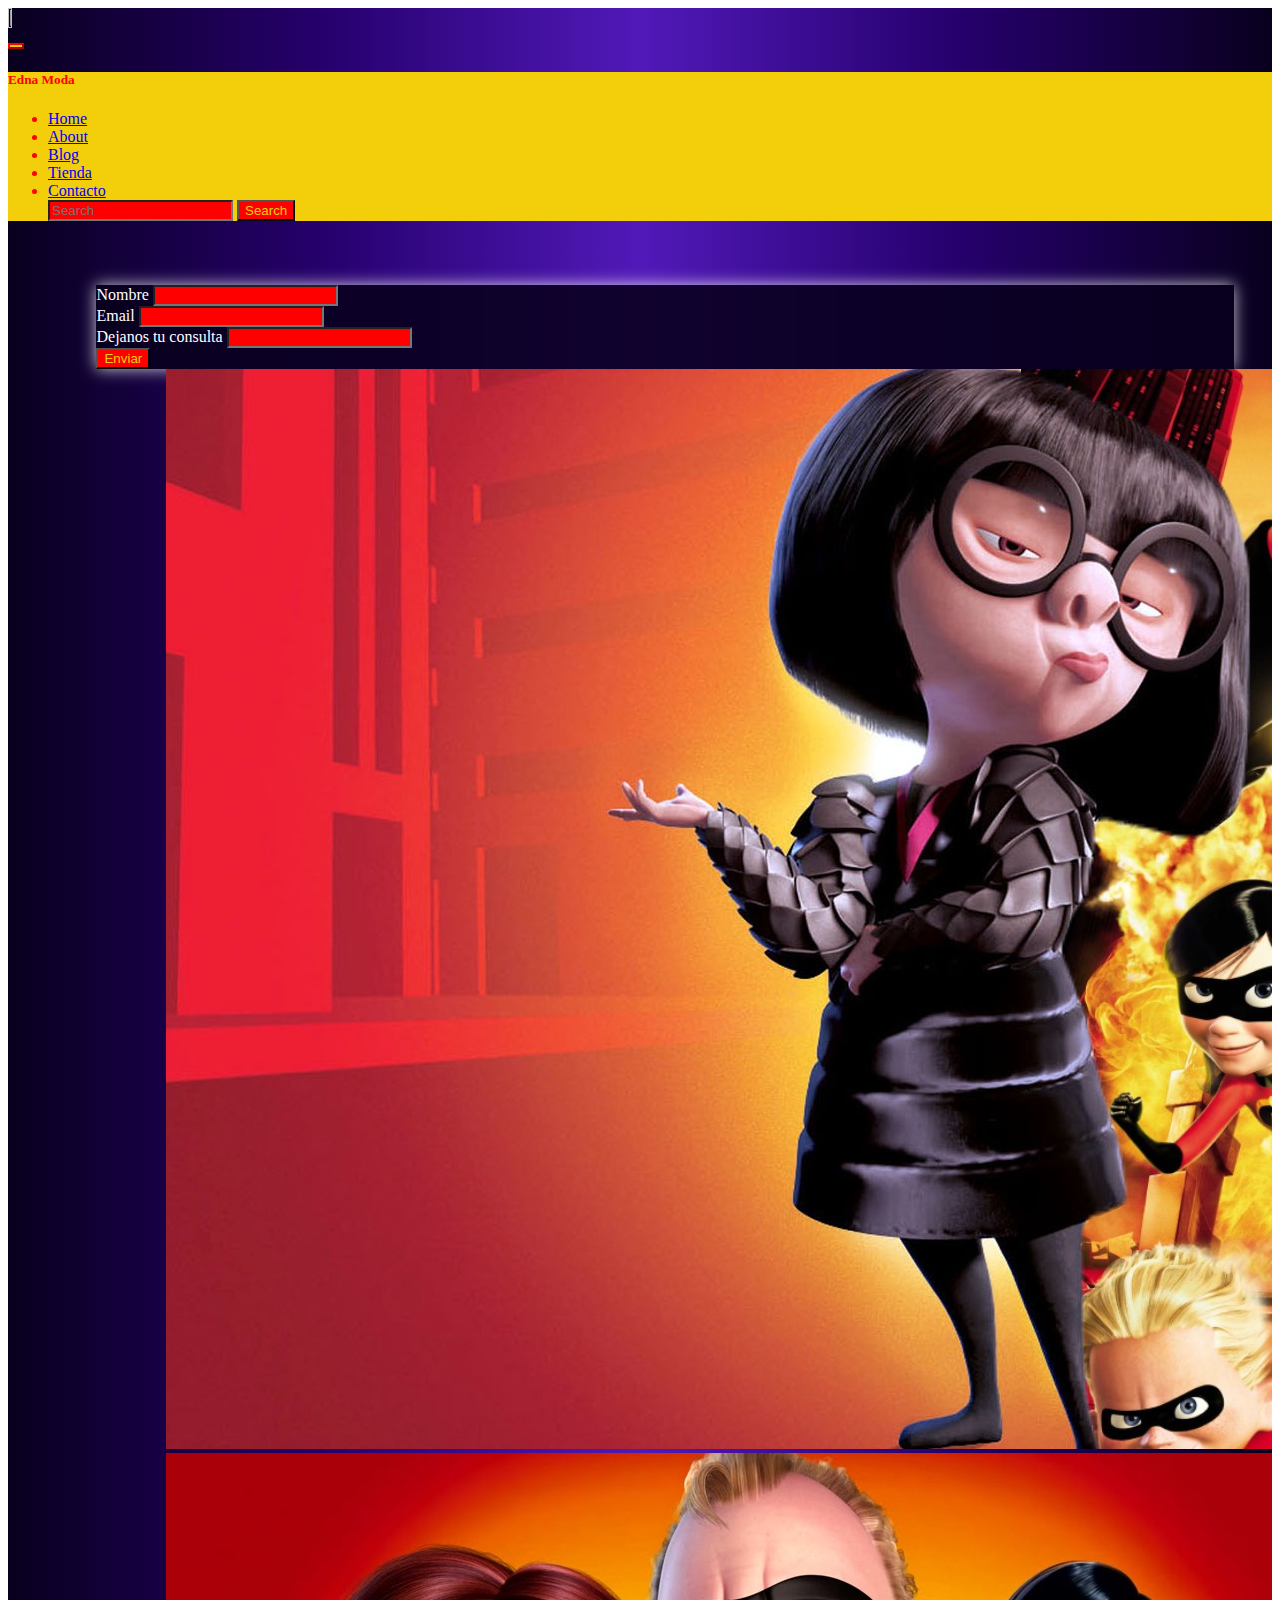
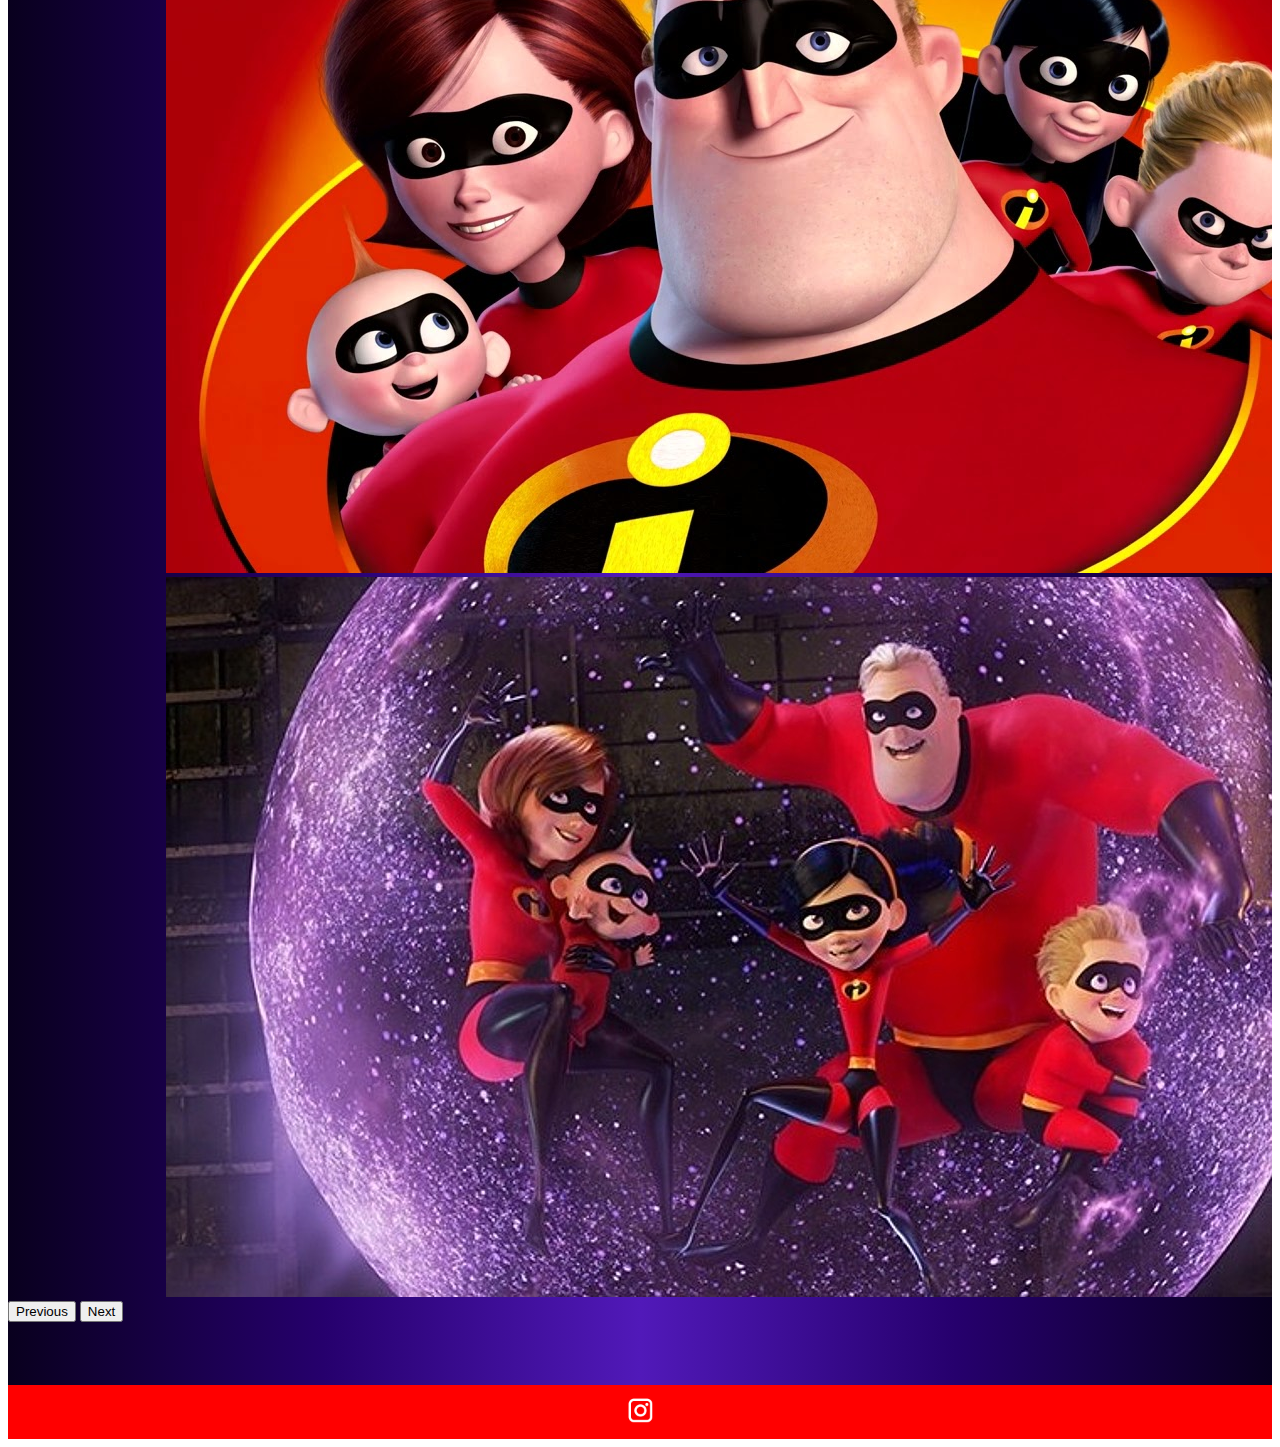
==== contacto.html @ 764e74c6 "Add files via upload" ====
<!doctype html>
<html lang="en">
  <head>
    <title>Contacto - Edna moda</title>
    <meta charset="utf-8">
    <meta name="viewport" content="width=device-width, initial-scale=1">
    <link href="https://cdn.jsdelivr.net/npm/bootstrap@5.3.1/dist/css/bootstrap.min.css" rel="stylesheet" integrity="sha384-4bw+/aepP/YC94hEpVNVgiZdgIC5+VKNBQNGCHeKRQN+PtmoHDEXuppvnDJzQIu9" crossorigin="anonymous">
    <link rel="stylesheet" href="./css/style.css">
    <script src="./java.js"></script>
  </head>
  <body>
    <div class="contacto h-100">
        <div class="container1 text-center">
          <img class="logo py-2" src="D:\Desktop\Mora Scolnik\Contenidos y creatividad II\Proyecto prueba\imagenes\increibleslogo.png">
          <nav class="navbar fixed-top">
            <div class="container-fluid">
              <button class="navbar-toggler btn-white" type="button" data-bs-toggle="offcanvas" data-bs-target="#offcanvasDarkNavbar" aria-controls="offcanvasDarkNavbar" aria-label="Toggle navigation">
                <span class="navbar-toggler-icon"></span>
              </button>
              <div class="offcanvas offcanvas-start" tabindex="-1" id="offcanvasDarkNavbar" aria-labelledby="offcanvasDarkNavbarLabel">
                <div class="offcanvas-header">
                  <h5 class="offcanvas-title">Edna Moda</h5>
                </div>
                <div class="offcanvas-body">
                  <ul class="navbar-nav justify-content-end flex-grow-1 pe-3">
                    <li class="nav-item">
                      <a class="nav-link" href="index.html">Home</a>
                    </li>
                    <li class="nav-item">
                      <a class="nav-link" href="about.html">About</a>
                    </li>
                    <li class="nav-item">
                      <a class="nav-link" href="blog.html">Blog</a>
                    </li>
                    <li class="nav-item">
                      <a class="nav-link" href="tienda.html">Tienda</a>
                    </li>
                    <li class="nav-item">
                      <a class="nav-link" href="contacto.html">Contacto</a>
                    </li>
                  <form class="d-flex mt-3" role="search">
                    <input class="form-control me-2" type="search" placeholder="Search" aria-label="Search">
                    <button class="btn ps-3" type="submit">Search</button>
                  </form>
                </div>
              </div>
            </div>
          </nav>
        </div>
        <div class="info-contacto row">
            <div class="col px-4">
              <form class="contactform px-3 my-4 rounded-4" action="formenviado.html" onsubmit="return validarFormulario()">
                <div class="mb-1">
                  <label for="name" class="form-label text-start">Nombre</label>
                  <input type="text" class="form-control rounded-4" id="name">
                </div>
                <div class="mb-1">
                  <label for="exampleInputEmail1" class="form-label text-start">Email</label>
                  <input type="email" class="form-control rounded-4" id="email">
                </div>
                <div class="mb-1">
                  <label for="name" class="form-label text-start">Dejanos tu consulta</label>
                  <input type="text" class="form-control rounded-4 py-4" id="consulta">
                </div>
                <button type="submit" class="submit btn border-danger my-2 text-">Enviar</button>
              </form>
            </div>
            <div class="col px-4">
                <div id="carouselExampleAutoplaying" class="carousel slide my-5" data-bs-ride="carousel">
                    <div class="carousel-inner">
                      <div class="carousel-item active ">
                        <img src="./imagenes/increiblesslider1.jpg" class="d-block w-75" >
                      </div>
                      <div class="carousel-item">
                        <img src="./imagenes/increiblesslide.jpg" class="d-block w-75">
                      </div>
                      <div class="carousel-item">
                        <img src="./imagenes/increiblesburbuja.jpg" class="d-block w-75">
                      </div>
                    </div>
                    <button class="carousel-control-prev" type="button" data-bs-target="#carouselExampleAutoplaying" data-bs-slide="prev">
                      <span class="carousel-control-prev-icon" aria-hidden="true"></span>
                      <span class="visually-hidden">Previous</span>
                    </button>
                    <button class="carousel-control-next" type="button" data-bs-target="#carouselExampleAutoplaying" data-bs-slide="next">
                      <span class="carousel-control-next-icon" aria-hidden="true"></span>
                      <span class="visually-hidden">Next</span>
                    </button>
                </div>                   
            </div>
        </div>
    </div>
    <footer>
      <div class="redes w-100 text-center">
         <a href="https://www.instagram.com/theincredibles/"><img class="icono" src="./imagenes/logo ig blanco.png"></a>
      </div>
    </footer>
    <script src="https://cdn.jsdelivr.net/npm/bootstrap@5.3.1/dist/js/bootstrap.bundle.min.js" integrity="sha384-HwwvtgBNo3bZJJLYd8oVXjrBZt8cqVSpeBNS5n7C8IVInixGAoxmnlMuBnhbgrkm" crossorigin="anonymous"></script>
  </body>
</html>
---- css/style.css ----
@import url('https://fonts.googleapis.com/css2?family=Bebas+Neue&family=Roboto:wght@100&display=swap');
@import url('https://fonts.googleapis.com/css2?family=Bebas+Neue&display=swap');
@import url('https://fonts.googleapis.com/css2?family=Roboto&display=swap');
@import url("https://fonts.googleapis.com/css2?family=Reggae+One&family=Source+Sans+Pro&family=Oleo+Script&family=Dela+Gothic+One&family=Atma&display=swap");

body {
  overflow-x: hidden;
}

.video-background {
  position: fixed;
  top: 0;
  left: 0;
  width: 100%;
  height: 100%;
}

#myVideo {
  position: absolute;
  top: 0;
  left: 0;
  width: 100%;
  height: 100%;
  object-fit: cover;
}

.logo{
    width: 4%; height: 4%;
    animation: rotate;
    animation-duration: 2s;
    animation-timing-function: linear;
    animation-iteration-count: infinite;
    animation-fill-mode: forwards;
}
@keyframes rotate {
  0% {
    transform: rotateY(0deg); 
  }
  100% {
    transform: rotateY(360deg); 
  }
}

#notificacion {
  position: absolute;
  width: 30%;
  text-align: center;
  font-weight: bold;
  bottom: 10%;
  right: 2%;
  background-color: #ffd700; 
  color: #000;
  padding: 15px;
  border-radius: 5px;
  box-shadow: 0 0 10px rgba(255, 0, 0, 0.8);
  display: none; 
  text-decoration: none;
  animation: bounce 0.5s infinite alternate;
}

@keyframes bounce {
    from {
          transform: translateY(0);
         }
    to {
          transform: translateY(-10px);
       }
}

.footerh{
  position: absolute;
  text-align: center;
  width: 100%;
  bottom: 0;
  background-color: red;
}

.redes{
  position: relative;
  text-align: center;
  width: 100%;
  bottom: 0;
  background-color: red;
}

.icono{
    width: 4%; height: 4%;
}

.btn-white {
  background-color: #F2CE0B;
  border-color: red;
}
.offcanvas{
  background-color: #F2CE0B;
}
.offcanvas-start{
  color: red;
}
.nav-link:hover{
 background-color: red;
 color: #F2CE0B;
 font-weight: bold;
}
.navbar-toggler {
  transition: background-color 0.3s ease;
}

.navbar-toggler:hover {
  background-color: #EDEDED; 
}
.btn{
  color:#F2CE0B;
  background-color: red;
}
.btn:hover{
  color:red;
  background-color: #F2CE0B;
}
.title-3d {
  position: absolute;
  top: 50%;
  left: 50%;
  transform: translate(-50%, -50%) translateZ(50px); 
  font-size: 8rem;
  color:#F2CE0B;
  text-align: center;
  text-transform: uppercase;
  font-family: 'Bebas Neue', sans-serif;
  letter-spacing: 10px;
  text-shadow: 6px 6px 8px rgba(0, 0, 0, 0.8);
  animation: colorChange infinite;
  animation-duration: 3s;
}
.subtitle-3d{
  position: absolute;
  top: 70%;
  left: 50%;
  transform: translate(-50%, -50%) translateZ(50px); 
  font-size: 3rem;
  color:#F2CE0B;
  text-align: center;
  text-transform: uppercase;
  font-family: 'Bebas Neue', sans-serif;
  letter-spacing: 10px;
  text-shadow: 4px 4px 6px rgba(0, 0, 0, 0.8);
  animation: colorChange2 infinite;
  animation-duration: 3s;
}
@keyframes colorChange {
  0% {
    color: #F2CE0B;
  }
  50% {
    color: red;
  }
  100% {
    color: #F2CE0B;
  }
}
@keyframes colorChange2 {
  0% {
    color: red;
  }
  50% {
    color:#F2CE0B;
  }
  100% {
    color: red;
  }
}

.about{
  background: linear-gradient(to right, #09001E, #26006d, #09001E); 
  position: relative;
  top: 0;
  left: 0;
  width: 100%;
  height: 100%;
  overflow: hidden;
}
.columna1{
  width: 50%;
}
.columna2{
  width: 50%;
}
.info{
 color: white;
 font-family: 'Roboto', sans-serif;
}

.fotos {
  display: flex; 
  flex-wrap: nowrap; 
}
.foto{
  box-shadow: 0 0 12px rgba(255, 255, 255, 0.8);
  transition: transform 0.3s;
}
.foto:hover{
  transform: scale(1.05);
  box-shadow: 0 0 10px rgba(255, 255, 0, 1);
}
.c1 {
  flex: 1; 
  margin: 2px; 
}
.descrip{
  text-shadow: 0 0 8px rgba(255, 255, 255, 0.8);
  transition: transform 0.3s;
}
.descrip:hover{
  transform: scale(1.05);
  text-shadow: 0 0 10px red;
}

.blog{
  background: linear-gradient(to right, #09001E, #4408b3, #09001E); 
}

.card{
  background-color: rgba(255, 255, 255, 0.7);
  width: 100%;
  height: 90%;
  color: #09001E;
}

.card:hover {
  background-color: #EDEDED; 
}


@keyframes slideInRight {
  0% {
    transform: translateX(100%);
    opacity: 0;
  }
  100% {
    transform: translateX(0);
    opacity: 1;
  }
}

@keyframes slideInLeft {
  0% {
    transform: translateX(-100%);
    opacity: 0;
  }
  100% {
    transform: translateX(0);
    opacity: 1;
  }
}

.cards:nth-child(odd) .card {
  animation: slideInRight 1.0s ease-out;
  animation-fill-mode: both;
  opacity: 0;
}

.cards:nth-child(even) .card {
  animation: slideInLeft 1.0s ease-out;
  animation-fill-mode: both;
  opacity: 0;
}

.card-title{
  font-family: 'Bebas Neue', sans-serif;
}
.card-content {
  display: flex;
  justify-content: space-between;
  align-items: flex-end;
}
.card-text{
  font-family: 'Roboto', sans-serif;
  width: 85%;
  margin-bottom: 2%;
}
.icon-button {
  border: 0;
  border-radius: 50%;
  width: 2.5rem;
  height: 2.5rem;
  display: flex;
  justify-content: center;
  align-items: center;
  flex-shrink: 0;
  font-size: 1.25rem;
  cursor: pointer;
  margin-bottom: 2%;
}
svg {
  width: 1em;
  height: 1em;
  color: red;
}
svg:hover{
  fill: red;
}

#favoritesCounter2{
  color: red;
  font-weight: bold;
  padding-right: 15%;
}

.tienda{
  background-color: white;
}

.product {
	background-color: rgba(255, 255, 255, 0.5);
	width: 100%;
	padding: 5%;
	margin-bottom: 4%;
	display: flex;
	flex-direction: column;
	border-radius: 1.7rem;
	box-shadow: 0 1.5rem 3rem rgba(0, 0, 0, 0.4);
	backdrop-filter: blur(1.5rem);
}

.product:hover {
  box-shadow: 0 1.5rem 3rem rgba(255, 0, 0, 0.4);
  background-color: rgba(0, 0, 0, 0.1);
}

.product:last-child {
	margin-bottom: 0.5rem;
}

.product h3 {
	font-size: 1.2rem ;
	font-weight: bold;
	height: 1.7rem;
  color: #000;
}

.product figure {
	width: 100%;
	margin-bottom: 1.0rem;
	display: flex;
	justify-content: center;
	align-items: center;
	overflow: hidden;
	border-radius: 1.5rem;
}

.product figure img {
	height: 200px;
	display: block;
}

.botones {
  width: 100%;
  display: flex;
  justify-content: space-between;
}

.wide-button {
  width: 90%; 
  color:#000;
  font-size: 1.0rem;
  font-weight: bold;
  background-color: #F2CE0B;
  padding: 0.8rem;
  border: solid 1px #c98d00;
  outline: none;
  border-radius: 1.5rem / 50%;
  transition: filter 500ms ease-out, background-color 0.3s ease, font-size 0.3s ease;
}

.wide-button:hover{
  background-color: rgba(255, 255, 0, 1);
}

.item button:hover {
  color: red;
}

.icon-button2 {
  border: 0;
  background-color: transparent; 
  display: flex;
  justify-content: center;
  align-items: center;
  flex-shrink: 0;
  font-size: 1.25rem;
  box-shadow: 0 0 0 1px rgba(#000, .05), 0 3px 8px 0 rgba(#000, .15);
  cursor: pointer;
}
.corazon {
  width: 1.5em;
  height: 1.5em;
  color: red;
}
.corazon:hover{
  fill: red;
}
.price {
	font-size: 1.2rem;
	font-weight: bold;
	margin-bottom: 1.0rem;
  color:#000
}
#cartContainer {
  position: absolute;
  top: 3%;
  right: 3%;
  display: flex;
  align-items: center;
  cursor: pointer;
}

#cart {
  padding: 5px 10px;
  border-radius: 50%;
  cursor: pointer;
}


#cart img {
  width: 34px;
  height: 34px;
}

#cartTotal {
  font-weight: bold;
}

#favoritesContainer {
  position: absolute;
  top: 10%;
  right: 3.5%;
  display: flex;
  align-items: center;
  justify-content: center;
}

#favoritesCounter {
  padding: 5px 10px;
  border-radius: 50%;
  display: none;
}

#favoritesBtn {
  border: 0;
  background-color: transparent;
  flex-shrink: 0;
  font-size: 1.25rem;
  cursor: pointer;
}


label {
	margin-bottom: 0.7rem;
}

.contacto{
  height: 100%;
  overflow-x: hidden;
  background: linear-gradient(to right, #09001E, #26006d,#5119b9,#26006d, #09001E); 
}

.contactform{
  width: 90%;
  margin-left: 7%;
  box-shadow: 0px 0px 15px rgba(255, 255, 255, 0.8);
  background-color: rgba(9,0,30,0.9);
  color:white;
}
.form-control{
background-color: rgba(255, 0, 0, 1);
}
.form-control:hover{
background-color: rgba(255, 0, 0, 0.9);
animation: bgcolorChange infinite;
animation-duration: 2s;
}
@keyframes bgcolorChange {
0% {
  background-color: yellow;
}
50% {
  background-color: red;
}
100% {
  background-color: yellow;
}
}

.d-block{
  margin-left: 12.5%;
}

.info-contacto{
  margin-top: 5%;
  margin-bottom: 5%;
}

.enviado{
  display: flex;
  text-align: center;
  justify-content: center;
  color: #ffd700;
  margin-top: 5%;
  text-shadow: 0 0 8px rgba(255, 255, 255, 0.8);
  transition: transform 0.3s;
}
.enviado:hover{
  transform: scale(1.05);
  text-shadow: 0 0 10px red;
}

@media (max-width: 768px){
  .icono{
    width: 9%; height: 9%;
  }
  .logo{
    width: 9%; height: 9%;
  }
  .title-3d {
    width: 100%;
    top: 40%;
    left: 50%;
    font-size: 5rem;
  }
  .subtitle-3d{
    width: 100%;
    top: 60%;
    left: 50%;
    font-size: 3rem;
  }
  .blog{
    overflow: hidden;
  }
  .info{
    display: flex; 
    flex-wrap: wrap; 
    flex-direction: column;
  }
  .card{
    width: 80%;
  }
  .col-md-3{
    margin-left: 6%;
  }
  .columna1{
    width: 100%;
  }
  .columna2{
    width: 100%;
    display: flex;
    flex-direction: column-reverse;
  }
  .navbar {
    padding: 10px; 
  }

.info-contacto{
  width: 100%;
  display: flex; 
    flex-wrap: wrap; 
    flex-direction: column;
}
#notificacion{
  width: 35%;
}
.product {
	width: 85%;
}
}
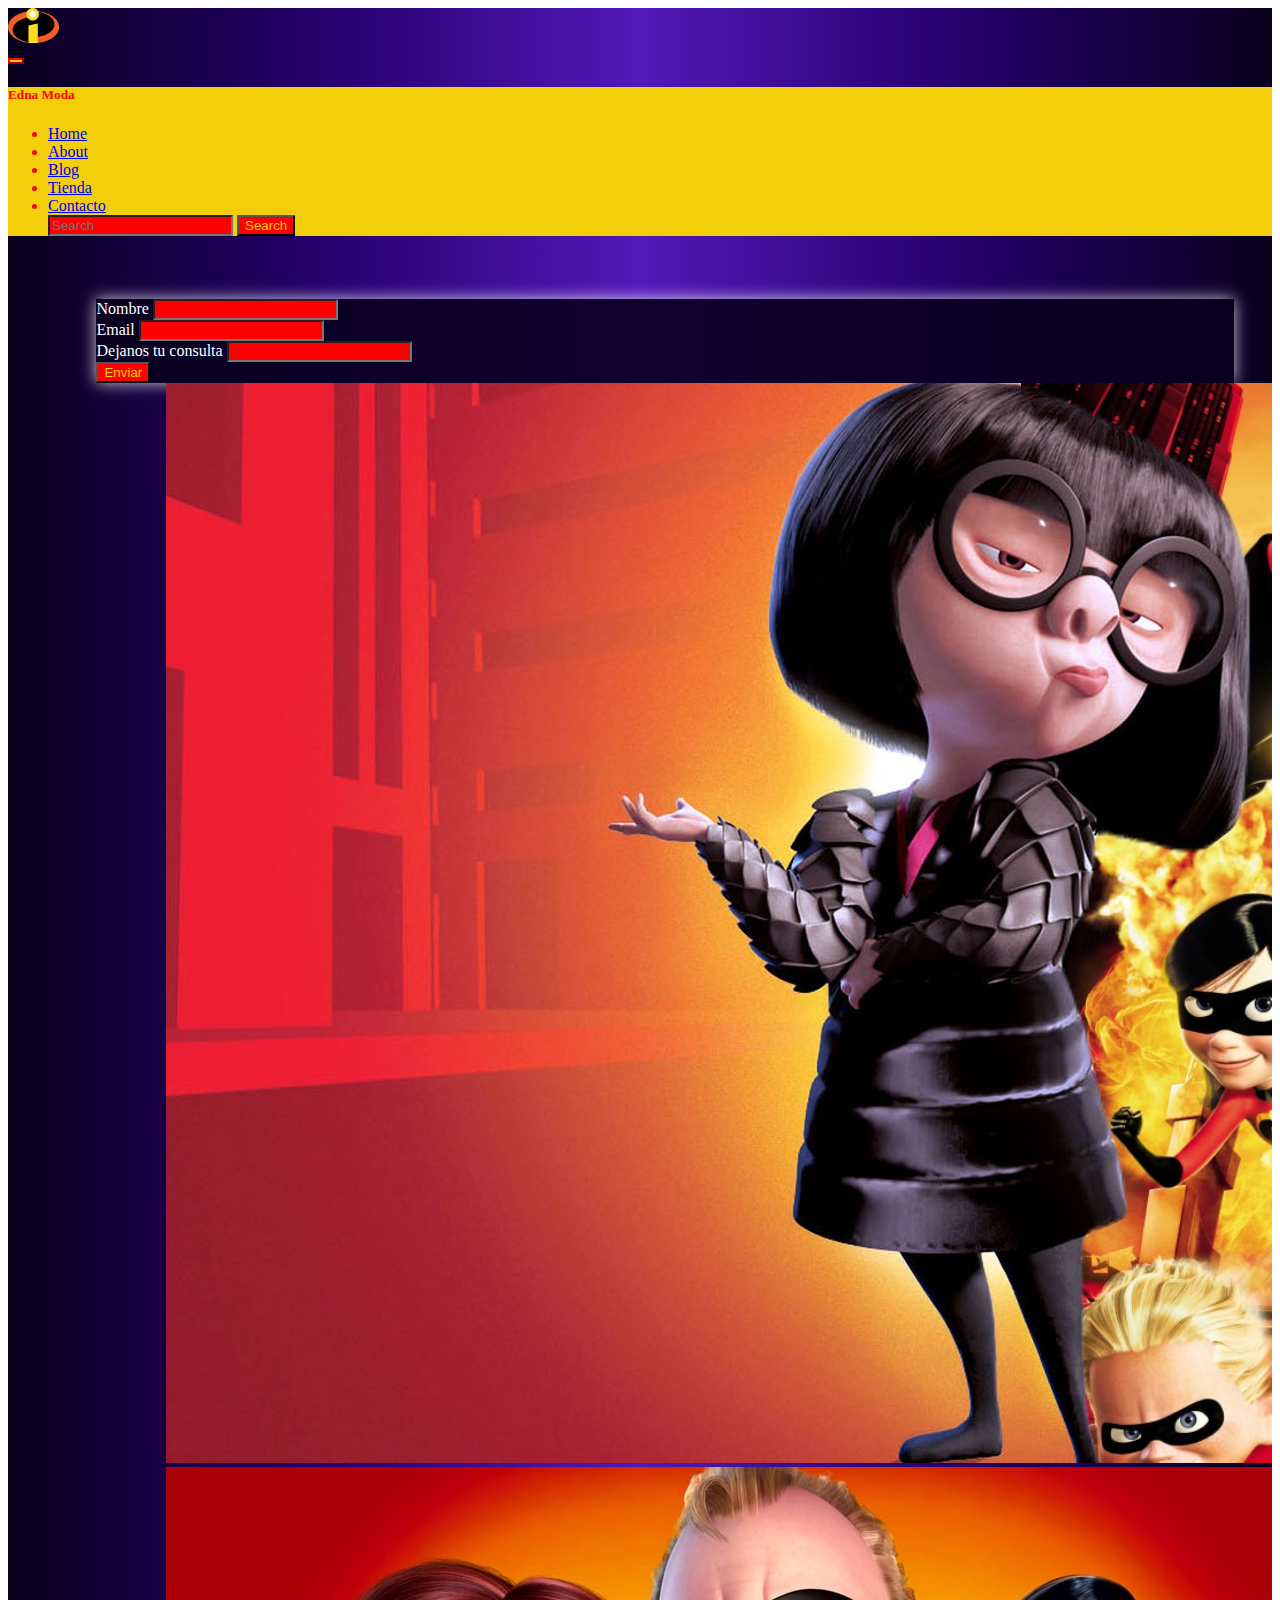
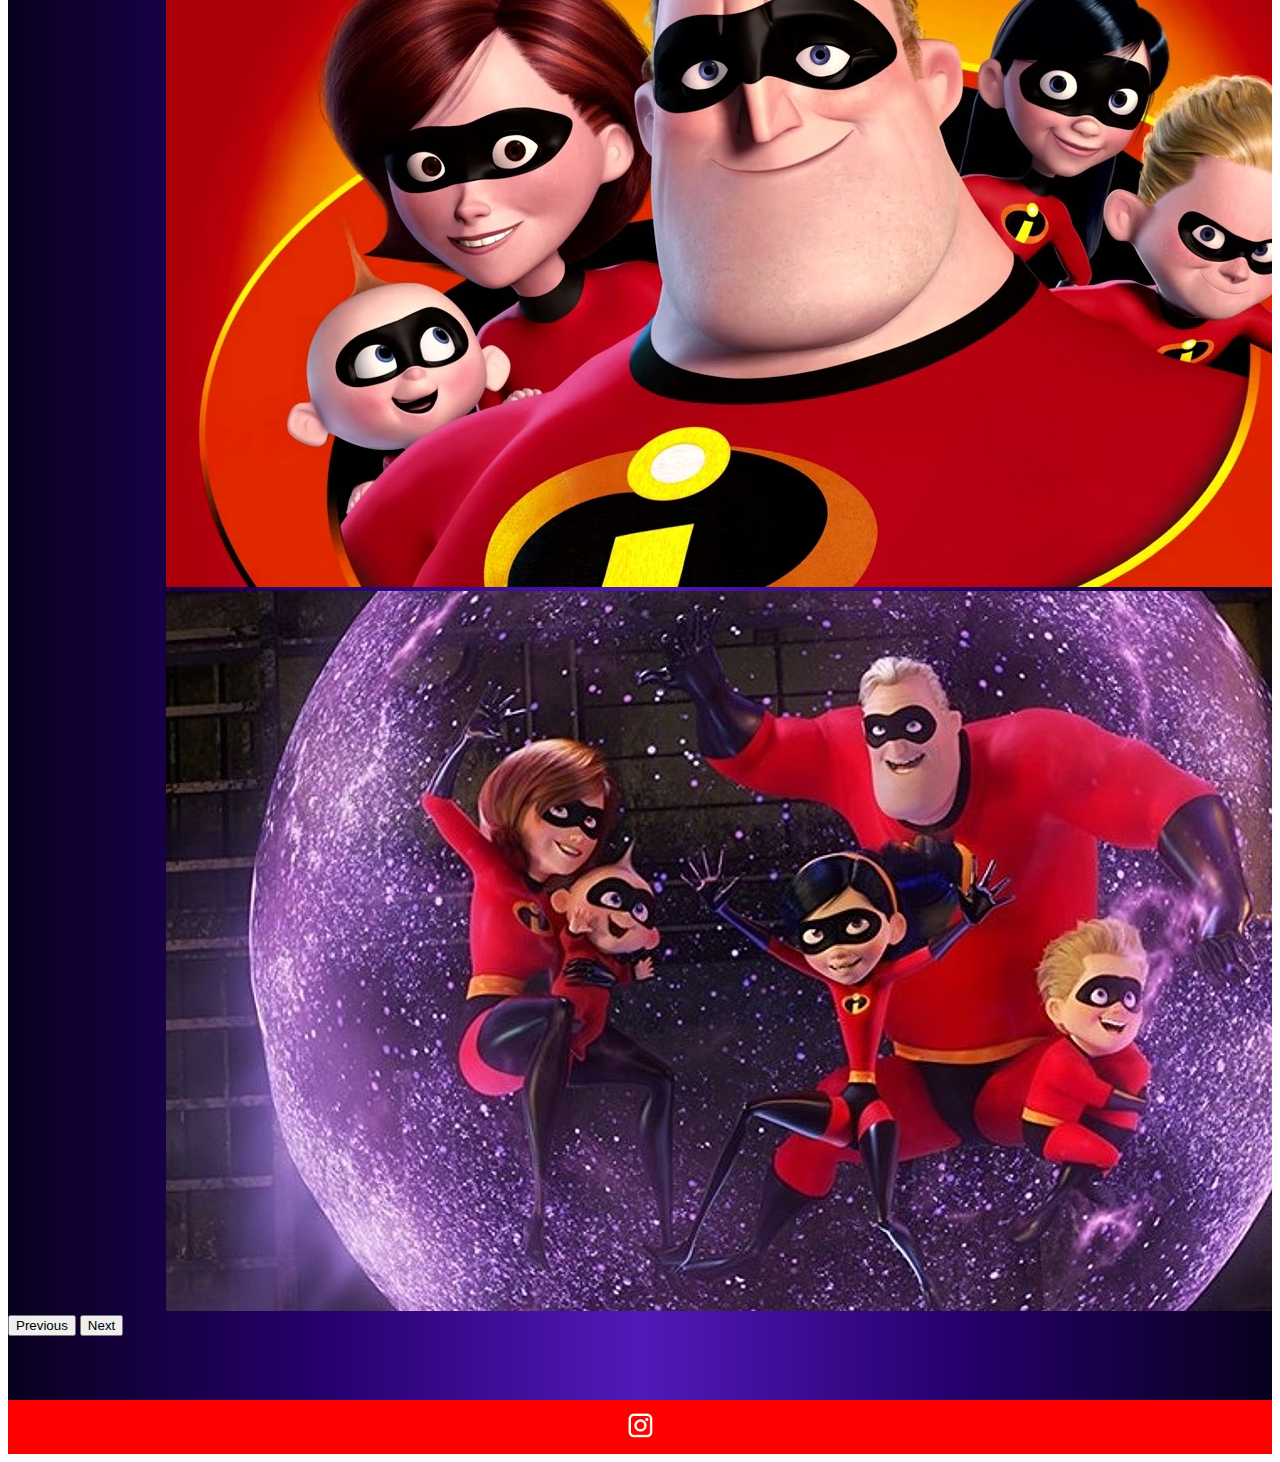
==== commit b80b0a52: "Add files via upload" ====
--- a/contacto.html
+++ b/contacto.html
@@ -11,7 +11,7 @@
   <body>
     <div class="contacto h-100">
         <div class="container1 text-center">
-          <img class="logo py-2" src="D:\Desktop\Mora Scolnik\Contenidos y creatividad II\Proyecto prueba\imagenes\increibleslogo.png">
+          <img class="logo py-2" src="./imagenes/increibleslogo.png">
           <nav class="navbar fixed-top">
             <div class="container-fluid">
               <button class="navbar-toggler btn-white" type="button" data-bs-toggle="offcanvas" data-bs-target="#offcanvasDarkNavbar" aria-controls="offcanvasDarkNavbar" aria-label="Toggle navigation">
--- a/css/style.css
+++ b/css/style.css
@@ -5,6 +5,9 @@
 
 body {
   overflow-x: hidden;
+}
+.bghome{
+  width: 100%;
 }
 
 .video-background {
@@ -515,6 +518,9 @@
 }
 
 @media (max-width: 768px){
+  .navbar{
+    width: 75%;
+  }
   .icono{
     width: 9%; height: 9%;
   }
@@ -525,13 +531,13 @@
     width: 100%;
     top: 40%;
     left: 50%;
-    font-size: 5rem;
+    font-size: 4rem;
   }
   .subtitle-3d{
     width: 100%;
     top: 60%;
     left: 50%;
-    font-size: 3rem;
+    font-size: 2rem;
   }
   .blog{
     overflow: hidden;
@@ -555,9 +561,6 @@
     display: flex;
     flex-direction: column-reverse;
   }
-  .navbar {
-    padding: 10px; 
-  }
 
 .info-contacto{
   width: 100%;
@@ -566,13 +569,17 @@
     flex-direction: column;
 }
 #notificacion{
-  width: 35%;
+  width: 45%;
 }
 .product {
 	width: 85%;
 }
-}
-
-
-
-
+.enviado{
+  margin-top: 15%;
+}
+
+}
+
+
+
+
